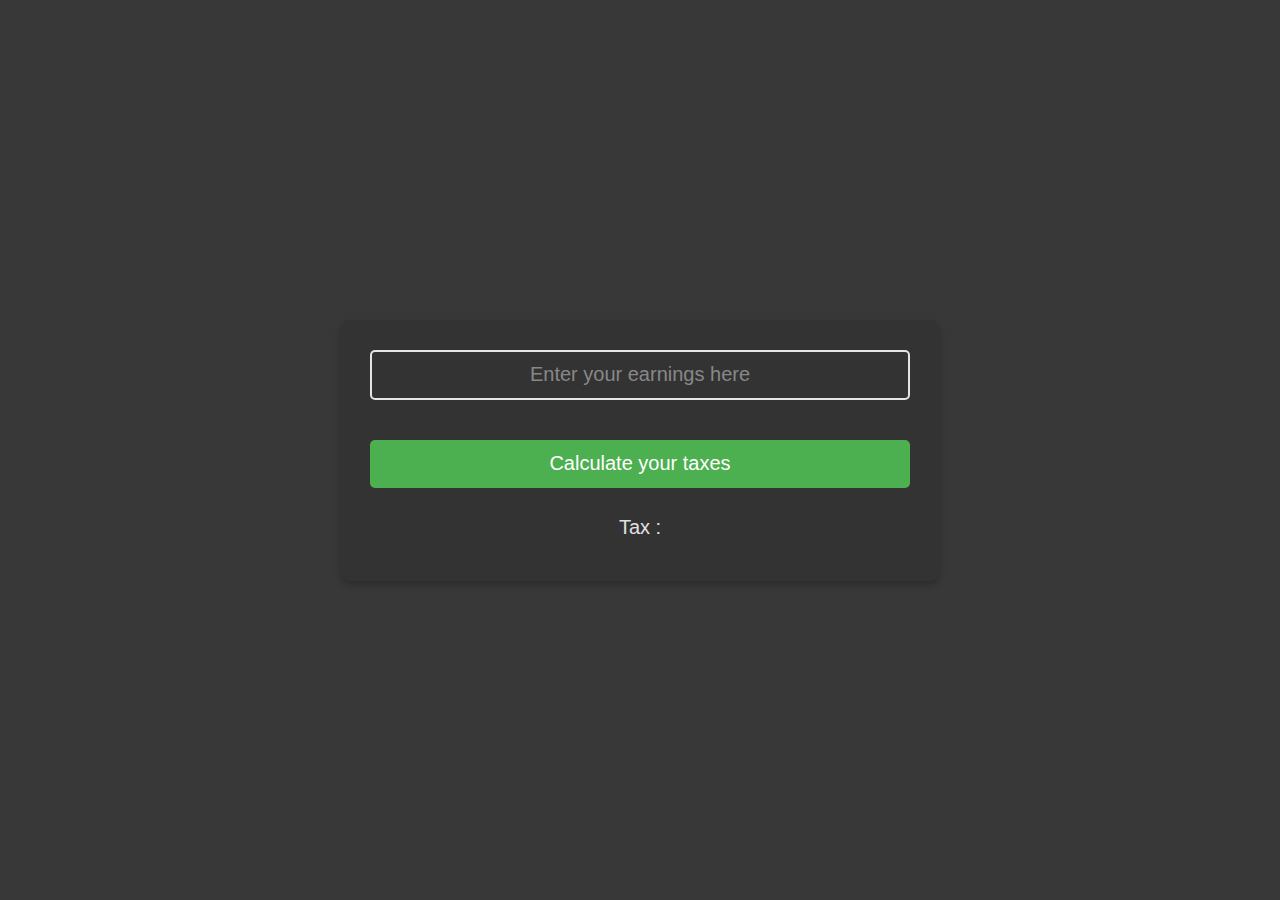
==== index.html @ 4ea9b9f6 "Rename Tax collector.html to index.html" ====
<!DOCTYPE html>
<html lang="en">
  <head>
    <meta charset="UTF-8" />
    <meta name="viewport" content="width=device-width, initial-scale=1.0" />
    <title>Tax Calculator NZ</title>
    <link rel="stylesheet" href="Bill.css" />
  </head>
  <body>
    <div class="taxes">
      <input type="text" placeholder="Enter your earnings here" />
      <button>Calculate your taxes</button>
      <div class="tax">Tax :</div>
    </div>
    <script src="Tax.js"></script>
  </body>
</html>
---- Bill.css ----
* {
  box-sizing: border-box;
  margin: 0;
  padding: 0;
  transition: 0.3s all;
  font-family: "Roboto", sans-serif;
}

html {
  font-size: 62.5%;
  background-color: #383838;
  color: #e0e0e0;
}

body {
  display: flex;
  justify-content: center;
  align-items: center;
  min-height: 100vh;
}

.taxes {
  background-color: #333;
  border-radius: 10px;
  box-shadow: 0 4px 6px rgba(0, 0, 0, 0.2);
  padding: 3rem;
  width: 100%;
  max-width: 60rem;
}

input {
  border: 2px solid #ffffffde;
  background-color: #333333;
  color: #e0e0e0;
  text-align: center;
  font-size: 2rem;
  width: 100%;
  height: 5rem;
  border-radius: 5px;
  margin-bottom: 2rem;
}

input:focus {
  outline: none;
  border-color: #45a049;
  box-shadow: 0 0 0 2px rgba(76, 175, 80, 0.2);
}

input::placeholder {
  color: #888888;
}

input::before {
  content: "$";
  position: absolute;
  left: 1rem;
  top: 50%;
  transform: translateY(-50%);
  color: #888888;
}

.tax {
  background-color: #333333;
  color: #e0e0e0;
  font-size: 2rem;
  width: 100%;
  height: 4.8rem;
  margin-top: 1.5rem;
  text-align: center;
  line-height: 4.8rem;
  border-radius: 5px;
}

button {
  background-color: #4caf50;
  border: none;
  color: #ffffff;
  font-size: 2rem;
  width: 100%;
  height: 4.8rem;
  margin-top: 2rem;
  text-align: center;
  border-radius: 5px;
  cursor: pointer;
  transition: background-color 0.3s, scale 0.3s;
}

button:hover {
  background-color: #45a049;
  scale: 1.025;
}

@media (max-width: 768px) {
  html {
    font-size: 56.25%;
  }

  .taxes {
    width: 90%;
  }
}
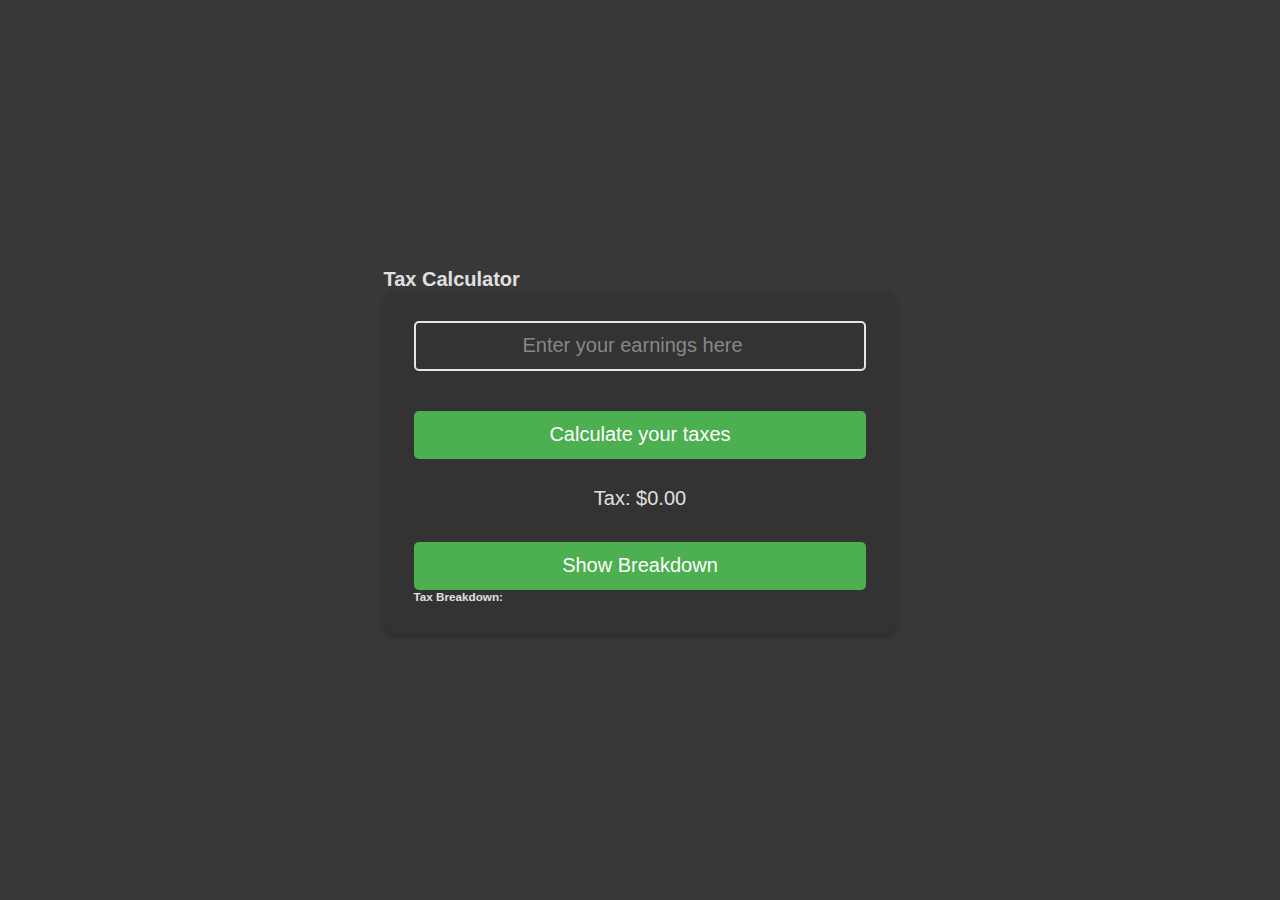
==== commit b040e3c1: "Update index.html" ====
--- a/index.html
+++ b/index.html
@@ -3,15 +3,31 @@
   <head>
     <meta charset="UTF-8" />
     <meta name="viewport" content="width=device-width, initial-scale=1.0" />
-    <title>Tax Calculator NZ</title>
-    <link rel="stylesheet" href="Bill.css" />
+    <title>Tax Calculator (NZ)</title>
+    <link rel="stylesheet" href="style.css" />
   </head>
   <body>
-    <div class="taxes">
-      <input type="text" placeholder="Enter your earnings here" />
-      <button>Calculate your taxes</button>
-      <div class="tax">Tax :</div>
+    <div class="container">
+      <h1>Tax Calculator</h1>
+      <div class="taxes">
+        <input
+          type="number"
+          id="income-input"
+          placeholder="Enter your earnings here"
+        />
+        <button id="calculate-btn">Calculate your taxes</button>
+        <div class="results">
+          <div class="tax">Tax: $0.00</div>
+          <button id="toggle-breakdown" class="toggle-btn">
+            Show Breakdown
+          </button>
+          <div id="breakdown" class="hidden">
+            <h3>Tax Breakdown:</h3>
+            <ul id="calculations-list"></ul>
+          </div>
+        </div>
+      </div>
     </div>
-    <script src="Tax.js"></script>
+    <script src="script.js"></script>
   </body>
 </html>
--- a/style.css
+++ b/style.css
@@ -0,0 +1,101 @@
+* {
+  box-sizing: border-box;
+  margin: 0;
+  padding: 0;
+  transition: 0.3s all;
+  font-family: "Roboto", sans-serif;
+}
+
+html {
+  font-size: 62.5%;
+  background-color: #383838;
+  color: #e0e0e0;
+}
+
+body {
+  display: flex;
+  justify-content: center;
+  align-items: center;
+  min-height: 100vh;
+}
+
+.taxes {
+  background-color: #333;
+  border-radius: 10px;
+  box-shadow: 0 4px 6px rgba(0, 0, 0, 0.2);
+  padding: 3rem;
+  width: 100%;
+  max-width: 60rem;
+}
+
+input {
+  border: 2px solid #ffffffde;
+  background-color: #333333;
+  color: #e0e0e0;
+  text-align: center;
+  font-size: 2rem;
+  width: 100%;
+  height: 5rem;
+  border-radius: 5px;
+  margin-bottom: 2rem;
+}
+
+input:focus {
+  outline: none;
+  border-color: #45a049;
+  box-shadow: 0 0 0 2px rgba(76, 175, 80, 0.2);
+}
+
+input::placeholder {
+  color: #888888;
+}
+
+input::before {
+  content: "$";
+  position: absolute;
+  left: 1rem;
+  top: 50%;
+  transform: translateY(-50%);
+  color: #888888;
+}
+
+.tax {
+  background-color: #333333;
+  color: #e0e0e0;
+  font-size: 2rem;
+  width: 100%;
+  height: 4.8rem;
+  margin-top: 1.5rem;
+  text-align: center;
+  line-height: 4.8rem;
+  border-radius: 5px;
+}
+
+button {
+  background-color: #4caf50;
+  border: none;
+  color: #ffffff;
+  font-size: 2rem;
+  width: 100%;
+  height: 4.8rem;
+  margin-top: 2rem;
+  text-align: center;
+  border-radius: 5px;
+  cursor: pointer;
+  transition: background-color 0.3s, scale 0.3s;
+}
+
+button:hover {
+  background-color: #45a049;
+  scale: 1.025;
+}
+
+@media (max-width: 768px) {
+  html {
+    font-size: 56.25%;
+  }
+
+  .taxes {
+    width: 90%;
+  }
+}
